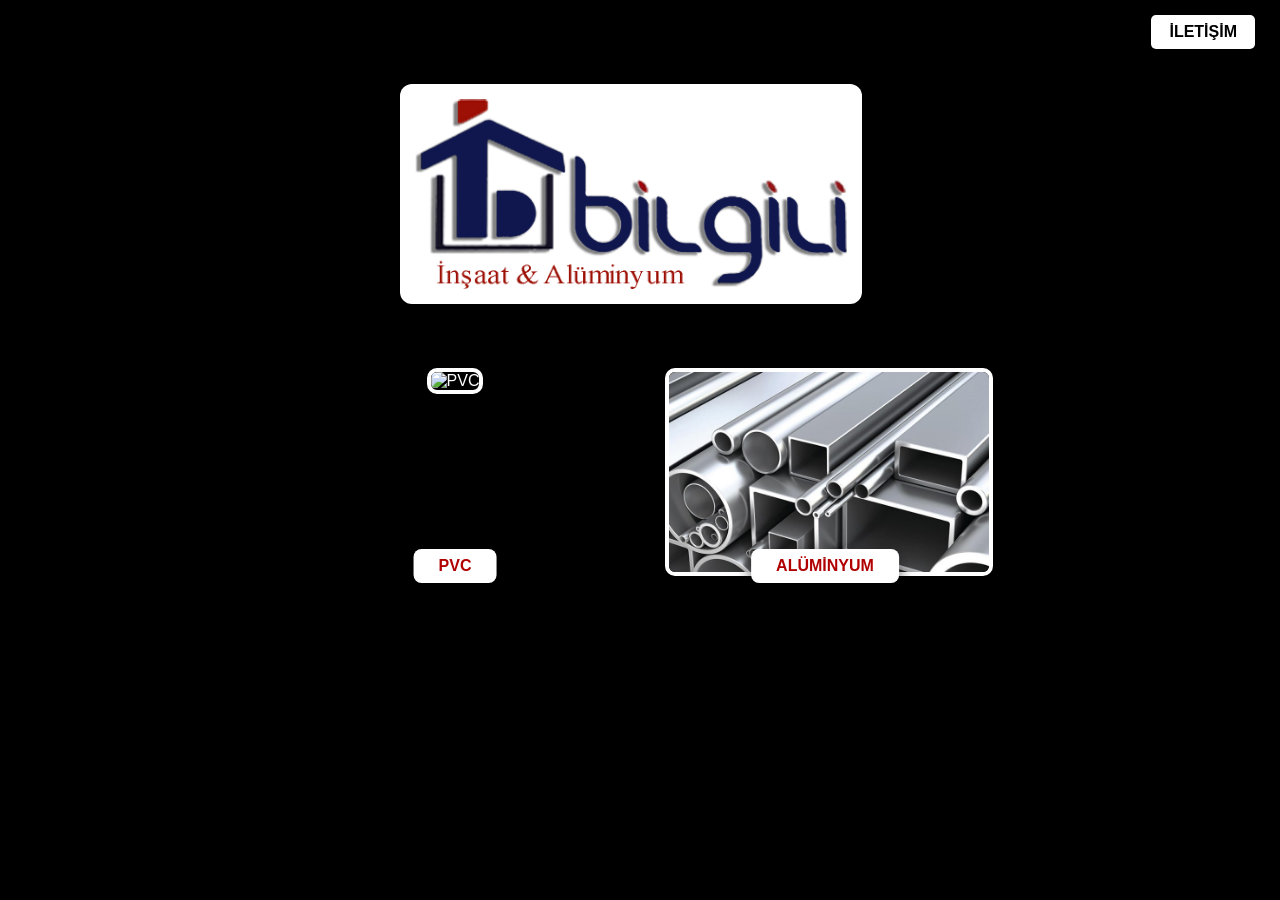
==== index.html @ 67530b9a "Fix HTML formatting and update image source" ====
<!DOCTYPE html>
<html lang="tr">
<head>
<meta charset="UTF-8">
<meta name="viewport" content="width=device-width, initial-scale=1.0">
<title>Bilgili İnşaat & Alüminyum</title>

<style>
body {
    margin: 0;
    padding: 0;
    background: black;
    color: white;
    font-family: Arial, sans-serif;
    overflow-x: hidden;
}

/* HEADER */
.header {
    display: flex;
    justify-content: flex-end;
    padding: 15px 25px;
}

.contact-btn {
    cursor: pointer;
    font-weight: bold;
    font-size: 16px;
    background: white;
    color: black;
    padding: 8px 18px;
    border-radius: 5px;
    transition: 0.3s ease;
}
.contact-btn:hover { background: #f39c12; color: white; }

/* LOGO */
.center-logo {
    display: flex;
    justify-content: center;
    padding: 20px 0;
}

.logo img {
    width: 90%;
    max-width: 450px;
    background: white;
    padding: 15px;
    border-radius: 12px;
}

/* MENÜ KONTEYNER */
.menu-container {
    display: flex;
    justify-content: center;
    gap: 50px;
    padding: 40px 20px;
    flex-wrap: wrap; 
}

/* KUTU AYARI */
.menu-item {
    position: relative; 
    width: 320px;
    text-align: center;
    height: 200px; 
    margin-bottom: 60px;
}

/* GÖRSEL VE HAREKET EFEKTİ */
.item-img {
    width: 100%;
    height: 100%;
    object-fit: cover;
    border: 4px solid white;
    border-radius: 10px;
    cursor: pointer;
    transition: transform 0.4s cubic-bezier(0.175, 0.885, 0.32, 1.275);
}

.item-img:hover {
    transform: scale(1.08); /* Görsel büyüme efekti */
}

/* ETİKETLER */
.label-title {
    position: absolute;
    bottom: -15px;
    left: 50%;
    transform: translateX(-50%);
    background: white;
    color: #b10000;
    padding: 8px 25px;
    font-weight: bold;
    border-radius: 8px;
    z-index: 101;
    cursor: pointer;
    box-shadow: 0 4px 15px rgba(0,0,0,0.6);
    white-space: nowrap;
}

/* LİSTE - DÜZENİ BOZMAZ */
.dropdown-list {
    display: none;
    position: absolute; 
    top: 115%; 
    left: 0;
    width: 100%;
    background: #111;
    border: 1px solid #444;
    border-radius: 8px;
    padding: 8px 0;
    box-shadow: 0 10px 30px rgba(0,0,0,0.9);
    z-index: 100;
    max-height: 250px;
    overflow-y: auto;
}

.dropdown-list a {
    display: block;
    color: white;
    text-decoration: none;
    padding: 12px 15px;
    border-bottom: 1px solid #222;
    font-size: 15px;
    text-align: left;
}
.dropdown-list a:hover { background: #222; color: #f39c12; }

/* İLETİŞİM PANELİ VE HARİTA */
.contact-panel {
    display: none;
    position: fixed;
    top: 50%;
    left: 50%;
    transform: translate(-50%, -50%);
    width: 90%;
    max-width: 500px;
    background: #111;
    padding: 25px;
    border-radius: 15px;
    z-index: 2000;
    border: 1px solid white;
    box-shadow: 0 0 40px rgba(0,0,0,1);
}

/* MOBİL AYARLAR */
@media (max-width: 768px) {
    .menu-container { gap: 80px; }
    .menu-item { width: 100%; max-width: 290px; }
}
</style>
</head>
<body>

<div class="header">
    <div class="contact-btn" onclick="toggle('contactPanel')">İLETİŞİM</div>
</div>

<div class="center-logo">
    <div class="logo">
        <img src="images/logo.png" alt="Bilgili İnşaat Logo">
    </div>
</div>

<div class="menu-container">
    <div class="menu-item">
        <img src="images/deneme1.psd" class="item-img" onclick="toggle('pvcList')" alt="PVC">
        <div class="label-title" onclick="toggle('pvcList')">PVC</div>
        <div class="dropdown-list" id="pvcList">
            <a href="https://tecnoplas.com.tr/tr/grosstec-serisi-tr" target="_blank">⭐ GrossTEC Serisi</a>
            <a href="https://tecnoplas.com.tr/tr/megatec-serisi-tr" target="_blank">MegaTEC Serisi</a>
            <a href="https://tecnoplas.com.tr/tr/supertec-serisi-tr" target="_blank">SuperTEC Serisi</a>
            <a href="https://tecnoplas.com.tr/tr/divatec-serisi-tr" target="_blank">DivaTEC Serisi</a>
            <a href="https://tecnoplas.com.tr/tr/ovaltec-serisi-tr" target="_blank">OvalTEC Serisi</a>
            <a href="https://tecnoplas.com.tr/tr/ovaltec-eko-serisi-tr" target="_blank">OvalTEC EKO Serisi</a>
            <a href="https://tecnoplas.com.tr/tr/tritec-serisi-tr" target="_blank">TriTEC Serisi</a>
            <a href="https://tecnoplas.com.tr/tr/fortec-serisi-tr" target="_blank">ForTEC Serisi</a>
            <a href="https://tecnoplas.com.tr/tr/surmetec-serisi-tr" target="_blank">SürmeTEC Serisi</a>
            <a href="https://tecnoplas.com.tr/tr/ultratec-serisi-tr" target="_blank">UltraTEC Serisi</a>
            <a href="https://tecnoplas.com.tr/tr/ultratec-plus-serisi-tr" target="_blank">UltraTEC Plus Serisi</a>
        </div>
    </div>

    <div class="menu-item">
        <img src="images/730040.jpeg" class="item-img" onclick="toggle('aluList')" alt="Alüminyum">
        <div class="label-title" onclick="toggle('aluList')">ALÜMİNYUM</div>
        <div class="dropdown-list" id="aluList">
            <a href="#">Alüminyum Sistem 1</a>
            <a href="#">Alüminyum Sistem 2</a>
        </div>
    </div>
</div>

<div class="contact-panel" id="contactPanel">
    <div style="text-align: right;"><b onclick="toggle('contactPanel')" style="cursor:pointer; color:#e74c3c; font-size:18px;">✕</b></div>
    <h3 style="margin-top:0; border-bottom: 1px solid #333; padding-bottom: 10px;">İletişim</h3>
    <p><b>Adres:</b> İskenderun Teknik Üniversitesi (İSTE), Merkez Kampüs, Meydan, 31200 İskenderun/Hatay</p>
    <p><b>Telefon:</b> +90 326 310 10 10</p>
    
 <iframe 
        src="https://www.google.com/maps/embed?pb=!1m18!1m12!1m3!1d3191.071661332454!2d36.16611231529125!3d36.58410098000497!2m3!1f0!2f0!3f0!3m2!1i1024!2i768!4f13.1!3m3!1m2!1s0x152ef6e76d45ad8b%3A0xf98a91f01da61525!2zxLBza2VuZGVydW4gVGVrbmlrIMOcbml2ZXJzaXRlc2kgKMSww5NURSkgTWVya2V6IEthbXDDvHPDvA!5e0!3m2!1str!2str!4v1708860000000!5m2!1str!2str" 
        width="100%" height="280" style="border:0; border-radius:10px; margin-top:10px;" allowfullscreen="" loading="lazy"></iframe>
</div>
<script>
function toggle(id) {
    const el = document.getElementById(id);
    const isVisible = el.style.display === "block";
    
    // Diğer açık listeleri kapat
    if(id !== 'contactPanel') {
        document.querySelectorAll('.dropdown-list').forEach(list => list.style.display = 'none');
    }

    el.style.display = isVisible ? "none" : "block";
}
</script>

</body>
</html>
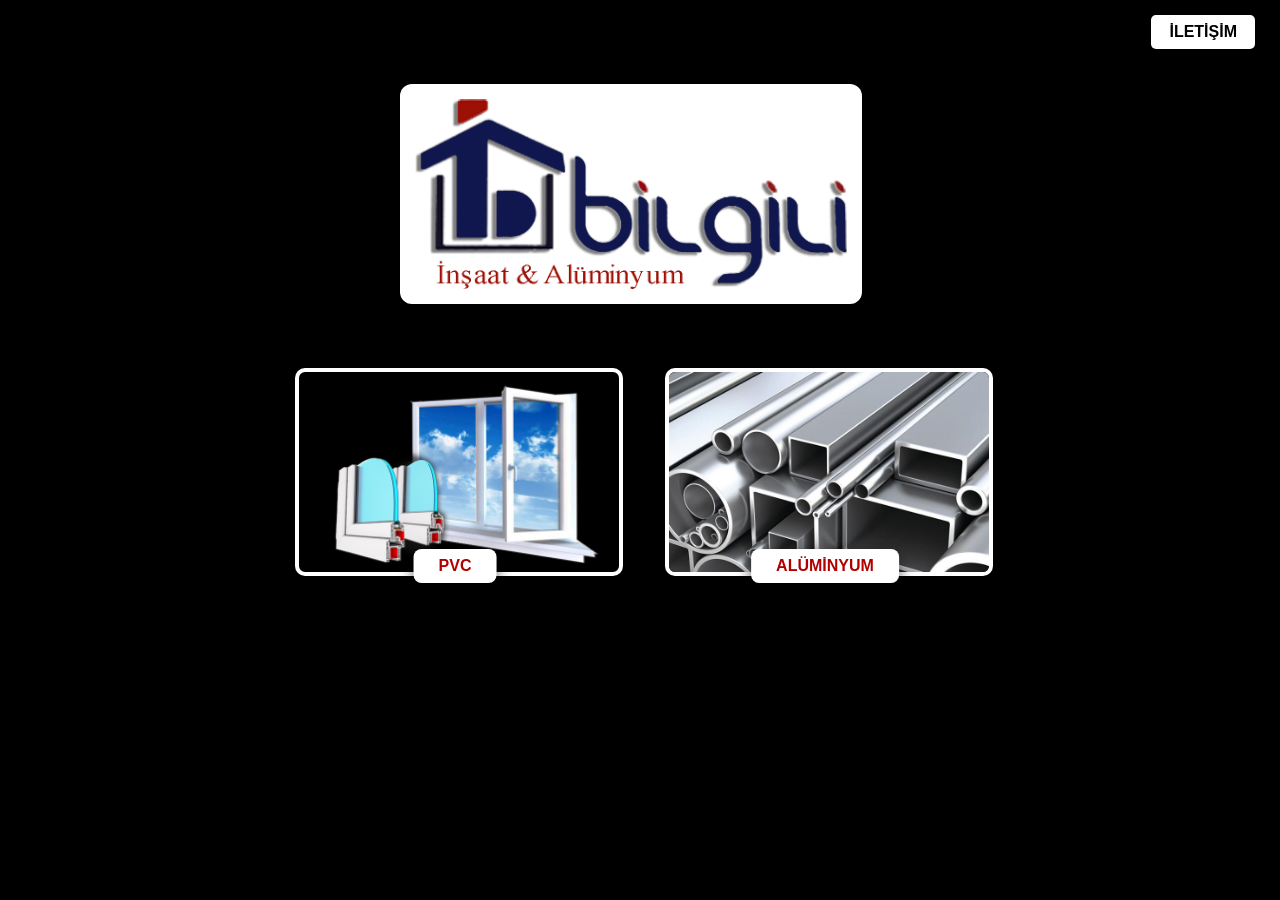
==== commit f7ebc9e5: "Update index.html" ====
--- a/index.html
+++ b/index.html
@@ -165,7 +165,7 @@
 
 <div class="menu-container">
     <div class="menu-item">
-        <img src="images/deneme1.psd" class="item-img" onclick="toggle('pvcList')" alt="PVC">
+        <img src="images/deneme1.png" class="item-img" onclick="toggle('pvcList')" alt="PVC">
         <div class="label-title" onclick="toggle('pvcList')">PVC</div>
         <div class="dropdown-list" id="pvcList">
             <a href="https://tecnoplas.com.tr/tr/grosstec-serisi-tr" target="_blank">⭐ GrossTEC Serisi</a>
@@ -220,3 +220,4 @@
 </html>
 
 
+
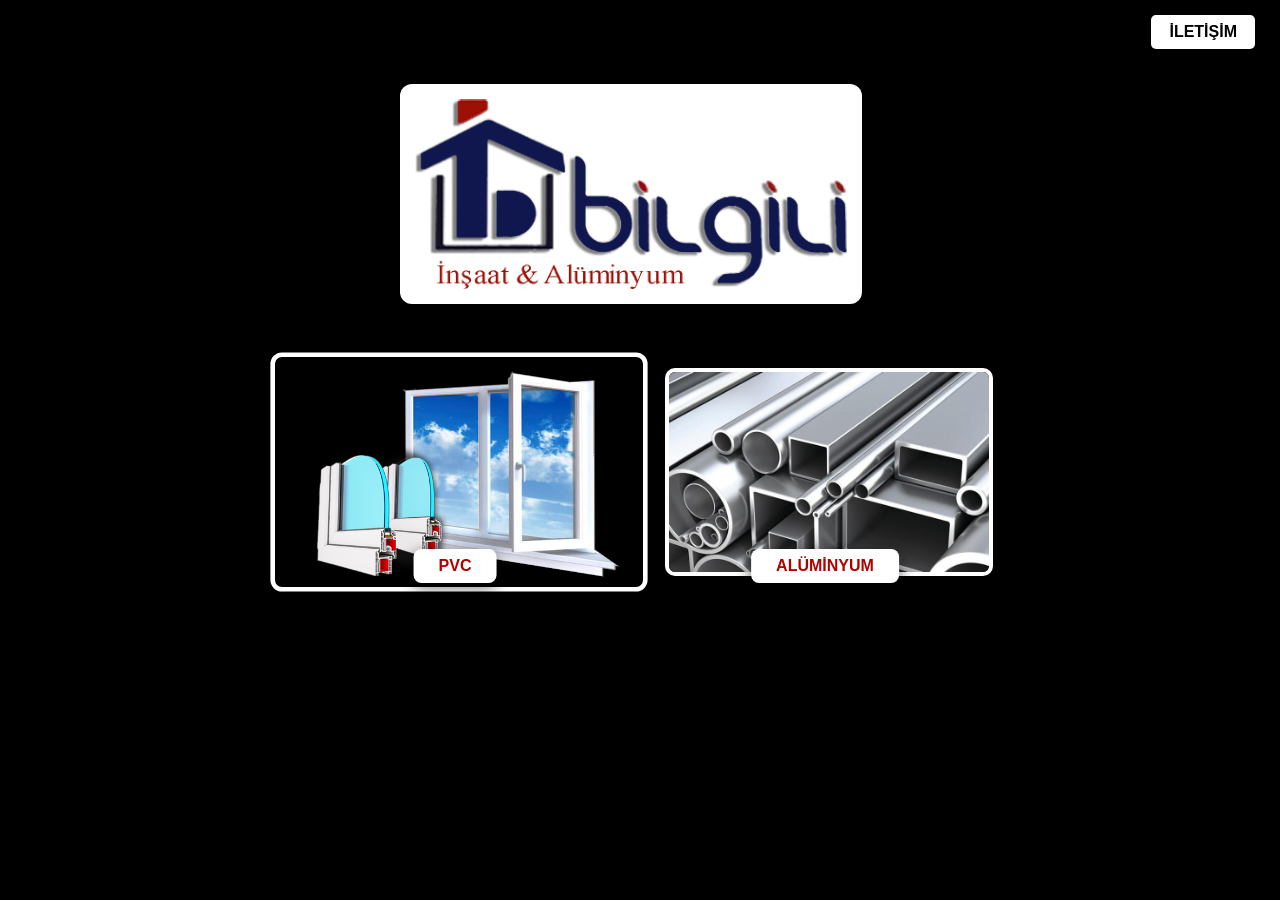
==== commit c16deced: "Fix HTML encoding issues in index.html" ====
--- a/index.html
+++ b/index.html
@@ -149,6 +149,10 @@
     .menu-container { gap: 80px; }
     .menu-item { width: 100%; max-width: 290px; }
 }
+.pvc-img{
+    transform: scale(1.15);
+}
+    
 </style>
 </head>
 <body>
@@ -165,7 +169,7 @@
 
 <div class="menu-container">
     <div class="menu-item">
-        <img src="images/deneme1.png" class="item-img" onclick="toggle('pvcList')" alt="PVC">
+        <img src="images/deneme1.png" class="item-img pvc-img" onclick="toggle('pvcList')" alt="PVC">
         <div class="label-title" onclick="toggle('pvcList')">PVC</div>
         <div class="dropdown-list" id="pvcList">
             <a href="https://tecnoplas.com.tr/tr/grosstec-serisi-tr" target="_blank">⭐ GrossTEC Serisi</a>
@@ -221,3 +225,5 @@
 
 
 
+
+
